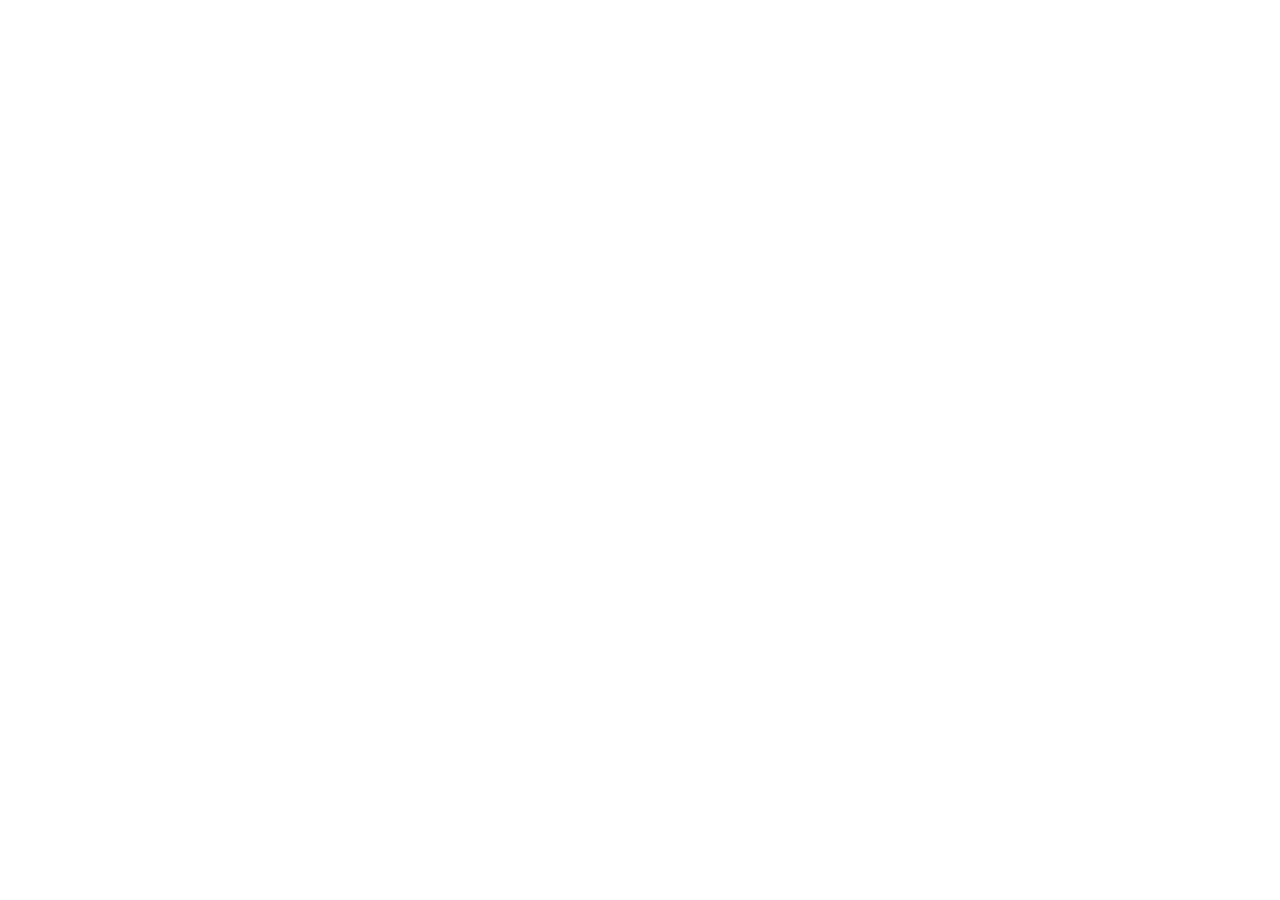
==== index.html @ 09c61b71 "[finish]lesson5" ====
<!DOCTYPE html>
<html lang="ja">
  <head>
    <meta charset="UTF-8">
    <link rel="stylesheet" href="app.css" />
  </head>
  <body>
    <div class="box1"></div>
    <script src="jquery.min.js"></script>
    <script src="app.js"></script>
  </body>
</html>
---- app.css ----
.box1 {
  display: none;
  background-color: #FF0000;
  height: 200px;
  width: 200px;
}
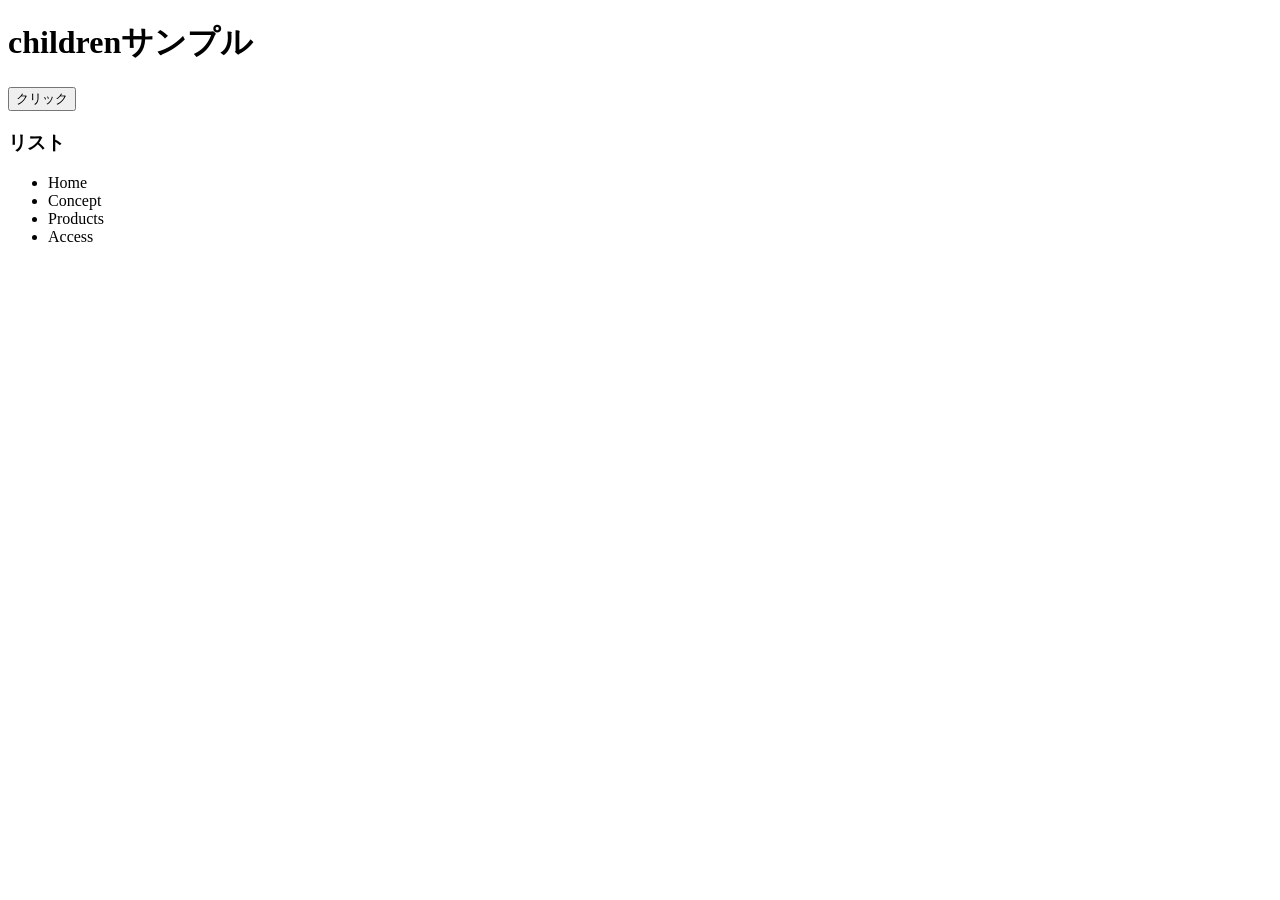
==== commit afabe23d: "[finish]lesson7" ====
--- a/index.html
+++ b/index.html
@@ -5,7 +5,16 @@
     <link rel="stylesheet" href="app.css" />
   </head>
   <body>
-    <div class="box1"></div>
+    <h1>childrenサンプル</h1>
+    <button>クリック</button>
+    <h3>リスト</h3>
+    <ul>
+      <li>Home</li>
+      <li>Concept</li>
+      <li>Products</li>
+      <li>Access</li>
+    </ul>
+    
     <script src="jquery.min.js"></script>
     <script src="app.js"></script>
   </body>
--- a/app.css
+++ b/app.css
@@ -1,6 +1,23 @@
-.box1 {
-  display: none;
-  background-color: #FF0000;
-  height: 200px;
-  width: 200px;
-}+/*.box1 {*/
+  /*display: none;*/
+/*  background-color: #FFFFFF;*/
+/*  height: 200px;*/
+/*  width: 200px;*/
+/*  float: left;*/
+/*}*/
+
+/*.bg1 {*/
+/*  background-color: #FFAAAA;*/
+/*}*/
+
+/*.bg2 {*/
+/*  background-color: #FFBBBB;*/
+/*}*/
+
+/*.bg3 {*/
+/*  background-color: #FFCCCC;*/
+/*}*/
+
+/*.bg4 {*/
+/*  background-color: #FFDDDD;*/
+/*}*/
